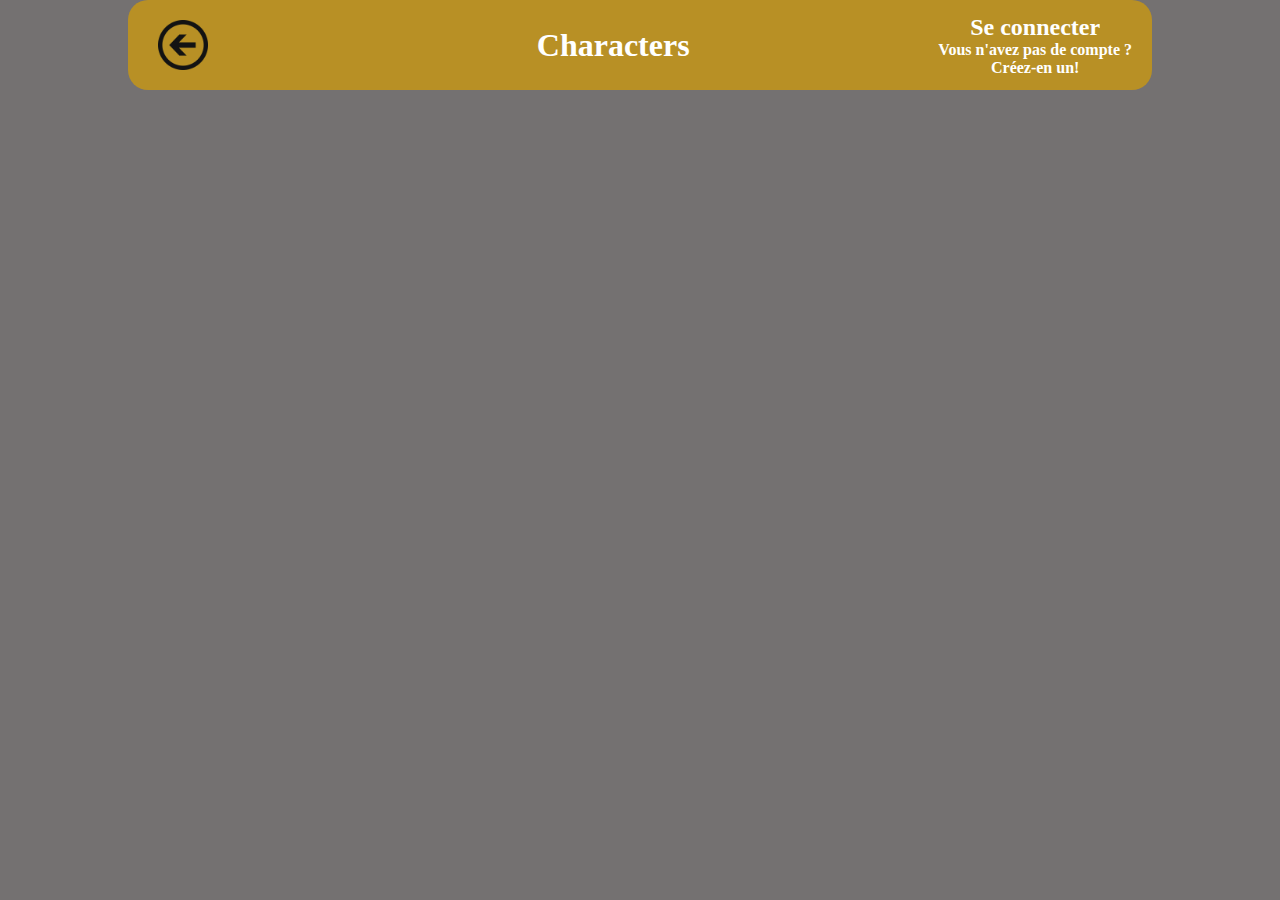
==== front/characters.html @ 3988c965 "first commit" ====
<!DOCTYPE html>
<html lang="en">
    <head>
        <meta charset="UTF-8" />
        <meta name="viewport" content="width=device-width, initial-scale=1.0" />
        <title>Harry Potter</title>
        <link rel="stylesheet" href="css/characters.css" />
    </head>
    <body>
        <div id="hautPage">
            <a href="index.html" id="backBtn">
                <img
                    src="images/BackArrow.png"
                    alt="BackArrow"
                    id="BackArrow"
                />
            </a>
            <h1 id="pageTitre">Characters</h1>
            <div id="compte">
                <h2 id="Connexion">
                    <a href="connexion.html">Se connecter</a>
                </h2>
                <div id="creaCompte">
                    <h4>Vous n'avez pas de compte ?</h4>
                    <h4><a href="inscriptions.html">Créez-en un!</a></h4>
                </div>
            </div>
        </div>
        <div id="characters"></div>

        <script>
            function fetchCharacters() {
                return fetch("https://hp-api.lainocs.fr/characters").then(
                    (response) => response.json()
                );
            }

            async function displayCharacters() {
                const data = await fetchCharacters();
                data.forEach((character) => {
                    document.querySelector("#characters").innerHTML += `
                    <a href="single-hp.html?slug=${character.slug}">
                        <div class="character">
                            <h2 class="character_name">${character.name}</h2>
                            <img src="${character.image}" alt="${character.name}" class="character_image">
                        </div>
                    </a>
                `;
                });
            }
            displayCharacters();
        </script>
    </body>
</html>
---- front/css/characters.css ----
* {
    padding: 0%;
    margin: 0;
    overflow-x: hidden;
    text-decoration: none;
    color: white;
}
body {
    display: flex;
    flex-direction: column;
    align-items: center;
    justify-content: center;
    width: 100vw;
    background-color: #747171;
}
#hautPage {
    display: flex;
    flex-direction: row;
    justify-content: space-between;
    align-items: center;
    height: 10vh;
    width: 80vw;
    background-color: #b89025;
    color: white;
    border-radius: 20px;
    border-bottom: 2px;
}
#BackArrow {
    display: flex;
    align-content: center;
    height: 50px;
    width: auto;
    margin-left: 30px;
}
#pageTitre {
    display: flex;
    justify-content: center;
    align-items: center;
    clear: right;
    margin-left: 80px;
}
#compte {
    display: flex;
    flex-direction: column;
    align-items: center;
    margin-right: 20px;
}
#creaCompte {
    display: flex;
    flex-direction: column;
    align-items: center;
    justify-content: center;
}
#characters {
    display: flex;
    width: 90vw;
    flex-direction: row;
    flex-wrap: wrap;
}
.character {
    display: flex;
    flex-direction: column;
    align-items: center;
    justify-content: flex-end;
    width: 20vw;
    height: 600px;
    margin-bottom: 20px;
    margin-top: 20px;
    margin-left: 1vw;
    margin-right: 1vw;
    border: 2px;
    border-radius: 60px;
    background-color: #b89025;
}
.character_image {
    width: auto;
    height: 550px;
    object-fit: cover;
    object-position: bottom;
}
.character_name {
    width: fit-content;
    height: 32px;
    color: white;
}
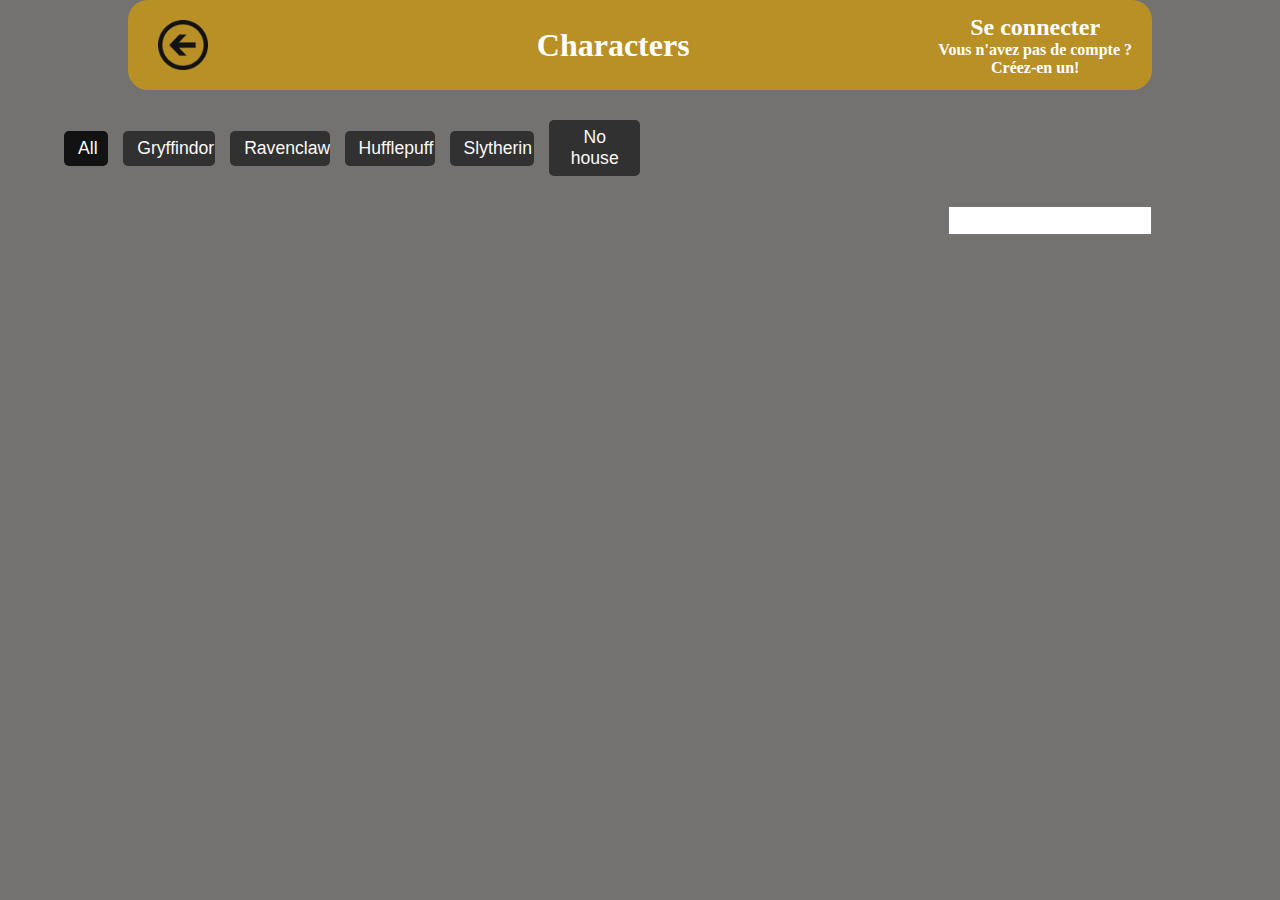
==== commit 847c847d: "Changes to typo and src bar" ====
--- a/front/characters.html
+++ b/front/characters.html
@@ -26,29 +26,35 @@
                 </div>
             </div>
         </div>
-        <div id="characters"></div>
+        <main>
+            <div class="optionsBox">
+                <div class="filterBox">
+                    <button class="filterBtn active" data-filter="all">
+                        All
+                    </button>
+                    <button class="filterBtn" data-filter="gryffindor">
+                        Gryffindor
+                    </button>
+                    <button class="filterBtn" data-filter="ravenclaw">
+                        Ravenclaw
+                    </button>
+                    <button class="filterBtn" data-filter="hufflepuff">
+                        Hufflepuff
+                    </button>
+                    <button class="filterBtn" data-filter="slytherin">
+                        Slytherin
+                    </button>
+                    <button class="filterBtn" data-filter="none">
+                        No house
+                    </button>
+                </div>
+            </div>
+            <div id="divSrc">
+                <input type="text" name="searchBar" id="searchBar" />
+            </div>
+            <div id="characters"></div>
+        </main>
 
-        <script>
-            function fetchCharacters() {
-                return fetch("https://hp-api.lainocs.fr/characters").then(
-                    (response) => response.json()
-                );
-            }
-
-            async function displayCharacters() {
-                const data = await fetchCharacters();
-                data.forEach((character) => {
-                    document.querySelector("#characters").innerHTML += `
-                    <a href="single-hp.html?slug=${character.slug}">
-                        <div class="character">
-                            <h2 class="character_name">${character.name}</h2>
-                            <img src="${character.image}" alt="${character.name}" class="character_image">
-                        </div>
-                    </a>
-                `;
-                });
-            }
-            displayCharacters();
-        </script>
+        <script src="./js/characters.js"></script>
     </body>
 </html>
--- a/front/css/characters.css
+++ b/front/css/characters.css
@@ -83,3 +83,50 @@
     height: 32px;
     color: white;
 }
+
+.optionsBox {
+    width: 50%;
+    display: flex;
+    align-items: center;
+    justify-content: space-between;
+    margin-block: 30px;
+}
+
+.filterBox {
+    display: flex;
+    align-items: center;
+    justify-content: flex-start;
+    gap: 15px;
+}
+
+.filterBtn {
+    outline: none;
+    border: none;
+    background-color: #313131;
+    color: #f9f9f9;
+    border-radius: 5px;
+    padding: 7px 14px;
+    cursor: pointer;
+    font-size: 1.1rem;
+    transition: background-color 0.2s;
+}
+
+.filterBtn.active {
+    background-color: #121212;
+}
+
+.card.hidden {
+    display: none;
+}
+
+#searchBar {
+    color: black;
+    height: 25px;
+    width: 200px;
+    margin-right: 5vw;
+}
+
+#divSrc {
+    display: flex;
+    justify-content: flex-end;
+}
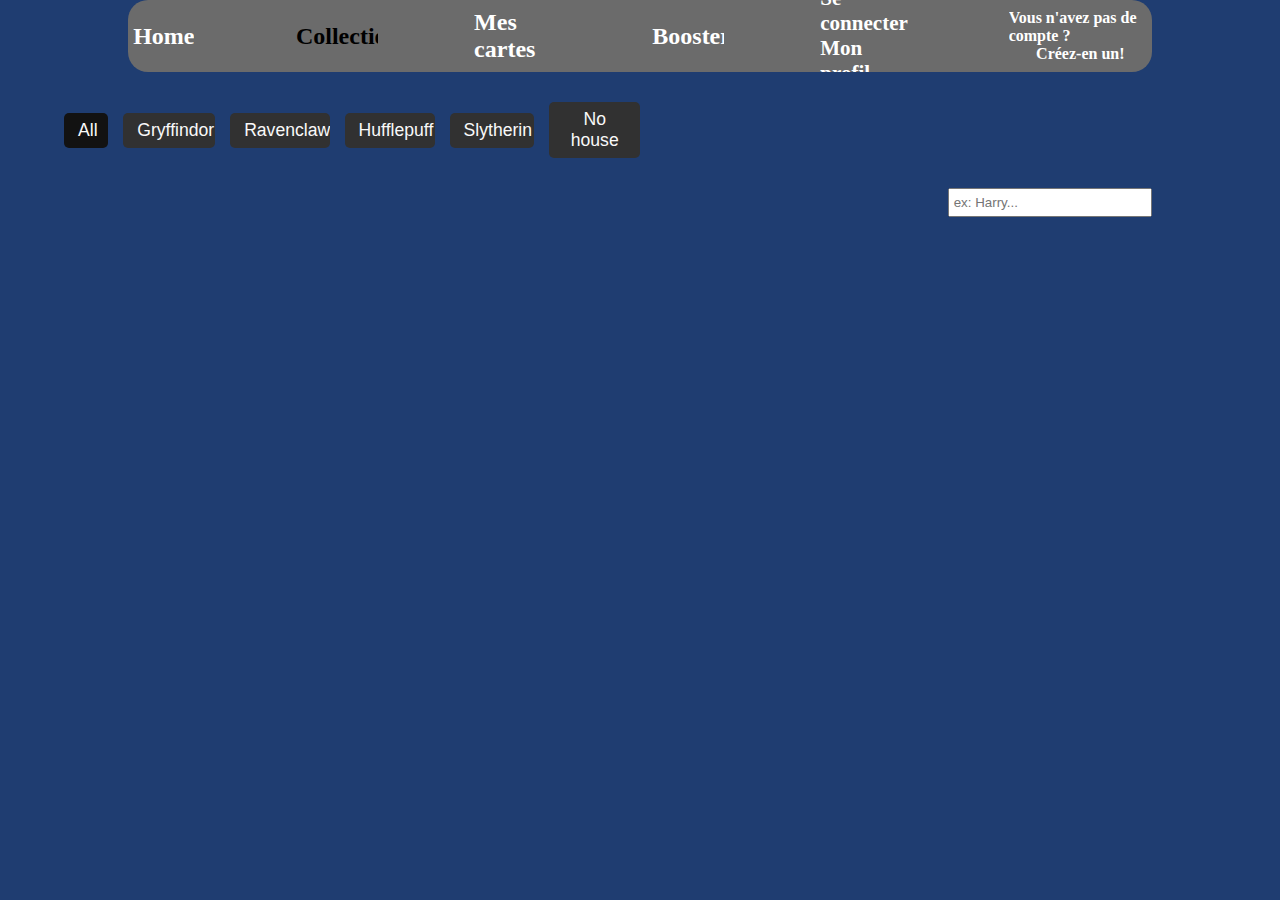
==== commit 7ebbf9e4: "Update: Version Finale (ajout userCards)" ====
--- a/front/characters.html
+++ b/front/characters.html
@@ -7,22 +7,29 @@
         <link rel="stylesheet" href="css/characters.css" />
     </head>
     <body>
-        <div id="hautPage">
-            <a href="index.html" id="backBtn">
-                <img
-                    src="images/BackArrow.png"
-                    alt="BackArrow"
-                    id="BackArrow"
-                />
-            </a>
-            <h1 id="pageTitre">Characters</h1>
+        <div id="Nav">
+            <h2 id="Home">
+                <a href="index.html">Home</a>
+            </h2>
+            <h2 id="collection">
+                <a id="collectionTxt" href="characters.html">Collection</a>
+            </h2>
+            <h2 id="userCards">
+                <a id="userCardsTxt" href="userCards.html">Mes cartes</a>
+            </h2>
+            <h2 id="boosters">
+                <a id="boostersTxt" href="boosters.html">Boosters</a>
+            </h2>
+            <h2 id="Connexion">
+                <a id="connexionTxt" href="connexion.html"
+                    ><h3>Se connecter</h3>
+                    <h3>Mon profil</h3></a
+                >
+            </h2>
             <div id="compte">
-                <h2 id="Connexion">
-                    <a href="connexion.html">Se connecter</a>
-                </h2>
                 <div id="creaCompte">
                     <h4>Vous n'avez pas de compte ?</h4>
-                    <h4><a href="inscriptions.html">Créez-en un!</a></h4>
+                    <h4><a href="inscription.html">Créez-en un!</a></h4>
                 </div>
             </div>
         </div>
@@ -50,7 +57,12 @@
                 </div>
             </div>
             <div id="divSrc">
-                <input type="text" name="searchBar" id="searchBar" />
+                <input
+                    type="text"
+                    name="searchBar"
+                    id="searchBar"
+                    placeholder=" ex: Harry..."
+                />
             </div>
             <div id="characters"></div>
         </main>
--- a/front/css/characters.css
+++ b/front/css/characters.css
@@ -9,41 +9,98 @@
     display: flex;
     flex-direction: column;
     align-items: center;
-    justify-content: center;
+    justify-content: flex-start;
     width: 100vw;
-    background-color: #747171;
+    background-color: #1f3d71;
 }
-#hautPage {
+
+/*                                                    Navigation bar                                                    */
+
+#Nav {
     display: flex;
     flex-direction: row;
     justify-content: space-between;
     align-items: center;
-    height: 10vh;
+    height: 8vh;
     width: 80vw;
-    background-color: #b89025;
+    background-color: #6b6b6b;
     color: white;
     border-radius: 20px;
     border-bottom: 2px;
 }
-#BackArrow {
+#Home {
     display: flex;
-    align-content: center;
-    height: 50px;
-    width: auto;
-    margin-left: 30px;
+    height: 100%;
+    width: 7%;
+    align-items: center;
+    justify-content: center;
 }
-#pageTitre {
+#Home:hover {
+    background-color: #2d2d2d;
+    transition: 0.5s;
+}
+#collection {
     display: flex;
+    height: 100%;
+    width: 8%;
+    align-items: center;
     justify-content: center;
+}
+#collectionTxt {
+    color: black;
+}
+#userCards {
+    display: flex;
+    height: 100%;
+    width: 8%;
     align-items: center;
-    clear: right;
-    margin-left: 80px;
+    justify-content: center;
+}
+#userCards:hover {
+    background-color: #2d2d2d;
+    transition: 0.5s;
+}
+#boosters {
+    display: flex;
+    height: 100%;
+    width: 7%;
+    align-items: center;
+    justify-content: center;
+}
+#boosters:hover {
+    background-color: #2d2d2d;
+    transition: 0.5s;
+}
+#Connexion {
+    display: flex;
+    height: 100%;
+    width: 9%;
+    align-items: center;
+    justify-content: center;
+    font-size: 18px;
+}
+#Connexion:hover {
+    background-color: #2d2d2d;
+    transition: 0.5s;
+}
+#connexionTxt {
+    display: flex;
+    flex-direction: column;
+    align-items: center;
+    justify-content: center;
 }
 #compte {
     display: flex;
     flex-direction: column;
     align-items: center;
-    margin-right: 20px;
+    height: 100%;
+    width: 14%;
+    align-items: center;
+    justify-content: center;
+}
+#compte:hover {
+    background-color: #2d2d2d;
+    transition: 0.5s;
 }
 #creaCompte {
     display: flex;
@@ -51,6 +108,9 @@
     align-items: center;
     justify-content: center;
 }
+
+/*                                                         Cards                                                          */
+
 #characters {
     display: flex;
     width: 90vw;
@@ -70,8 +130,9 @@
     margin-right: 1vw;
     border: 2px;
     border-radius: 60px;
-    background-color: #b89025;
+    background-color: #6b6b6b;
 }
+
 .character_image {
     width: auto;
     height: 550px;
